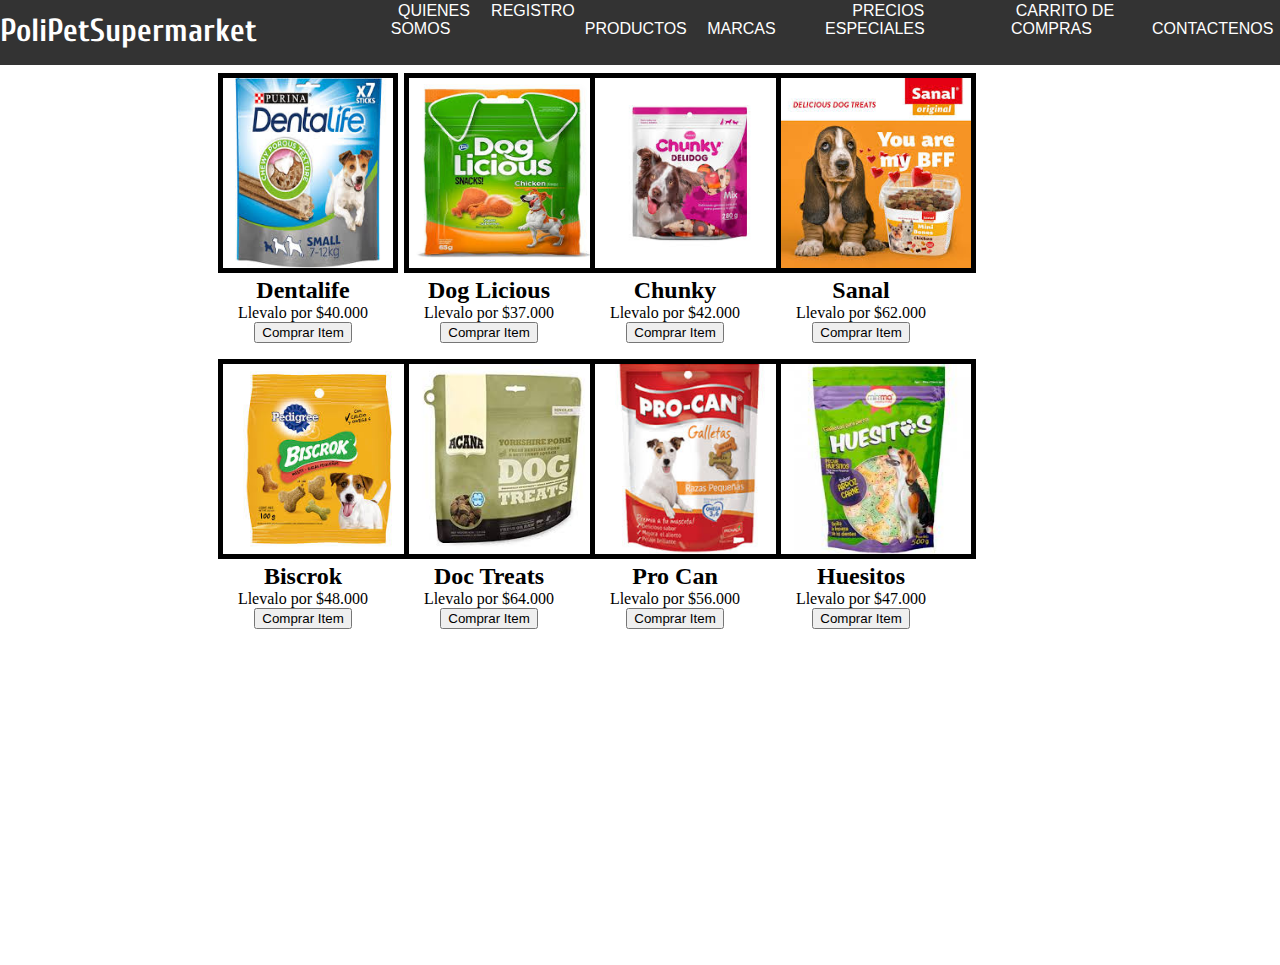
==== MARCAS.html @ 730ae07e "Add files via upload" ====
<!DOCTYPE html>
<html>
<head>
	<meta charset="utf-8">
	<title>PoliPetSupermarket</title>
	<link rel="stylesheet" type="text/css" href="css/estilos.css">
	<link rel="stylesheet" type="text/css" href="css/fontello.css">
	<link href="https://fonts.googleapis.com/css?family=Courgette|Cuprum" rel="stylesheet">
	<script src="./js/main.js"></script>

	<style>

		.fila{

				display: block;
				float: left;
				width: 170px;
				text-align: center;
				float: left;
				margin: 8px;

		}	

	</style>


</head>
<body>
	<!--Cabecera-->
<header>
	<h1 style="text-align: center;">PoliPetSupermarket</h1>
	

	<!--menu-->
	<section class="menu">
	<center>
		<nav>
			<ul>
			<li><a href="INDEX.html"><i class="icon-casa"></i> QUIENES SOMOS</a> </li>
			
			 <li><a href="REGISTRO.html"><i class="icon-lupa"></i> REGISTRO</a> </li>
	          <li><a href="PRODUCTOS.html"><i class="icon-contacto"></i> PRODUCTOS</a> </li>
			  <li><a href="MARCAS.html"><i class="icon-contacto"></i> MARCAS</a> </li>
			  <li><a href="PRECIOS ESPECIALES.html"><i class="icon-contacto"></i> PRECIOS ESPECIALES</a> </li>
			
			
	          <li><a href="carrito.html"><i class="icon-precio"></i>CARRITO DE COMPRAS  <div id="countCarrito" style="color:yellow ;display: inline-block;"></div></a> </li>   
	          <li><a href="contactenos.html"><i class="icon-question"></i>CONTACTENOS</a> </li>
       		</ul>		
   		</nav>
	</center>
    </section>
</header>


<div class="mycontenedor" style="" >

	<!--se realiza la distribucion de las imagenes las cuales se les asigna las dimensiones asi como tambien su individualizacion de cada producto
	su valor comercial y la opcion de compra-->
	
	<center>
	
	
		<div style="width: 860px;height: 100%;">
	
			<div class="fila">
				
				<img src="imagenes/snacks/c1.jpg" align="" border="5" width="180" height="200"> 
				<h2 style="">Dentalife</h2>
				<div style ="">Llevalo por $40.000</div>
				<input type="button" value="Comprar Item" item="dentalife" precio="40000" style="">
		
			</div>
	
			
			<div class="fila">
				
				<img src="imagenes/snacks/c2.jpg" align="" border="5" width="200" height="200"> 
				<h2 style="">Dog Licious</h2>
				<div style="">Llevalo por $37.000</div>
				<input type="button" value="Comprar Item" item="Dog Licious" precio="37000" style="">
		
			</div>
	
			<div class="fila">
				
				<img src="imagenes/snacks/c3.jpg" align="" border="5" width="200" height="200"> 
				<h2 style="">Chunky</h2>
				<div style="">Llevalo por $42.000</div>
				<input type="button" value="Comprar Item" item="Chunky" precio="42000" style="">
		
			</div>
	
			<div class="fila">
				
				<img src="imagenes/snacks/c4.jpg" align="" border="5" width="200" height="200"> 
				<h2 style="">Sanal</h2>
				<div style="">Llevalo por $62.000</div>
				<input type="button" value="Comprar Item" item="Sanal" precio="62000" style="">
		
			</div>
	
		</div>
	
			
		
	</center>
			
			
	<center>
	
	
		<div style="width: 860px;height: 100%;">
	
			<div class="fila">
				
				<img src="imagenes/snacks/c5.jpg" align="" border="5" width="200" height="200"> 
				<h2 style="">Biscrok</h2>
				<div style ="">Llevalo por $48.000</div>
				<input type="button" value="Comprar Item" item="Bigcrok" precio="48000" style="">
		
			</div>
	
			
			<div class="fila">
				
				<img src="imagenes/snacks/c6.jpg" align="" border="5" width="200" height="200"> 
				<h2 style="">Doc Treats </h2>
				<div style="">Llevalo por $64.000</div>
				<input type="button" value="Comprar Item" item="Doc Treats " precio="64000" style="">
		
			</div>
	
			<div class="fila">
				
				<img src="imagenes/snacks/c7.jpg" align="" border="5" width="200" height="200"> 
				<h2 style="">Pro Can</h2>
				<div style="">Llevalo por $56.000</div>
				<input type="button" value="Comprar Item" item="Pro Can" precio="56000" style="">
		
			</div>
	
			<div class="fila">
				
				<img src="imagenes/snacks/c8.jpg" align="" border="5" width="200" height="200"> 
				<h2 style="">Huesitos</h2>
				<div style="">Llevalo por $47.000</div>
				<input type="button" value="Comprar Item" item="Huesitos" precio="47000" style="">
		
			</div>
	
		</div>
	
			
		
	</center>		
			
	
		
		</div>
	

				
	</body>
	</html>
---- css/estilos.css ----
@import url('https://fonts.googleapis.com/css?family=Alegreya|Pacifico|Slabo+27px');

* {
	margin:unset ;
    box-sizing: border-box;
}

body {
    font-family: 'Slabo 10 px', serif;
	overflow: hidden;
}


header {
	z-index: 1000;
	position: absolute;
    width: 100%;
    height: 110px;
    background: #333;
    color: #fff;
}


.mycontenedor {
	z-index: 2000;
	position: absolute;
	top: 65px;
    width: 100%;
    height:100%;
    background: rgb(255, 255, 255);
	overflow: auto;
 
}





.grid-container {
  display: grid;
  grid-template-columns: repeat(auto-fill, minmax(300px, 1fr));
  grid-gap: 1em;
}





h1{
	/*border: 1px solid red;*/
	width: 20%;
	float: left;
	display: inline-block;
	text-align: center;	
    font-family: 'Courgette', cursive;
    font-family: 'Cuprum', sans-serif;
    margin-top: 12px;
}

.menu{
	margin-top: 2px; 
	width: 80%;
	float: left;
	/*border: 3px solid blue;*/

}

nav{
	width: 1080px;
	/*border: 4px solid black;*/
	margin: auto;
}

nav li{
	text-decoration: none;
	/*padding: 0px 0px 0px 20px;*/
	display: table-cell;
	/*border: 3px solid yellow;*/
}

nav ul{
 	display: table;
 	width: 90%;
 	font-family: 'Montserrat', sans-serif;
 }

a{
	text-decoration: none;
	color: white;
}

#informacion{
	background: #333;
	color: #fff;
	text-align: center;
}

#informacion .contenedor{
	display: flex;
	flex-wrap: wrap;
	justify-content: center;
}

.imagenes{
	margin: 20px;
}

.imagenes img{
	width: 180px;
	height: 180px;
	border-radius: 50%;
	border: 7px solid #fff;
}
	
.contenedor{
	height: 700px;
	margin: 0;
}

	#col_izq{
		height: 350px;
		float: left;
		width: 33.3%;
		background-color: #00aaff;
		/*border: 3px solid red;*/
	}

	#col_cen{
		height: 350px;
		float: left;
		width: 33.3%;
		background-color: #00aaff;
		/*border: 3px solid yellow;*/
	}

	#col_der{
		height: 350px;
		float: right;
		width: 33.4%;
		background-color: #00aaff;
		/*border: 3px solid blue;*/
		}

	

h4{
	width: 88%;
	display: inline-block;
	float: left;
	padding: 0px 30px 0px 30px;	
	text-align: center;	
    margin-top: 15px;
    font-size: 30px;
    color: white;
    font-family: 'Roboto', sans-serif;
    /*border: 3px solid green;*/
}

#col_izq li{
	width: 400px;
	padding: 0px 50px 0px 50px;
	text-align: left;
	font-size: 20px;
	color: white;
	/*border: 2px solid orange;*/
}

#col_cen li{
	width: 400px;
	padding: 0px 50px 0px 50px;
	text-align: left;
	font-size: 20px;
	color: white;
	/*border: 2px solid orange;*/

}

#col_der li{
	width: 400px;
	padding: 0px 50px 0px 50px;
	text-align: left;
	font-size: 20px;
	color: white;
	/*border: 2px solid orange;*/
}




*{box-sizing:border-box;}

		.container{
			width:70%;
			max-width:900px;
			padding:32px 64px;
			margin:auto;
		}

		.social{
			/*las imágenes usadas tienen width de 48px*/
			width:48px;
			position:fixed;
			top:50px;
			right:0;
		}

		/* Extra centrado vertical*/

		.social{
			/*border:1px solid #000;*/
			top:50%;
			height:205px;
			/*para poner height 192 deberíamos haber indicado en el reset de estilos font-size:0;*/
			margin-top:-100px;
		}




		footer {
			background-color: black;
			position: absolute;
			bottom: 0;
			width: 100%;
			color: white;
		  }
---- css/fontello.css ----
@font-face {
	
  font-family: 'fontello';
  src: url('../font/fontello.eot?29873402');
  src: url('../font/fontello.eot?29873402#iefix') format('embedded-opentype'),
       url('../font/fontello.woff2?29873402') format('woff2'),
       url('../font/fontello.woff?29873402') format('woff'),
       url('../font/fontello.ttf?29873402') format('truetype'),
       url('../font/fontello.svg?29873402#fontello') format('svg');
  font-weight: normal;
  font-style: normal;
}
/* Chrome hack: SVG is rendered more smooth in Windozze. 100% magic, uncomment if you need it. */
/* Note, that will break hinting! In other OS-es font will be not as sharp as it could be */
/*
@media screen and (-webkit-min-device-pixel-ratio:0) {
  @font-face {
    font-family: 'fontello';
    src: url('../font/fontello.svg?29873402#fontello') format('svg');
  }
}
*/
 
 [class^="icon-"]:before, [class*=" icon-"]:before {
  font-family: "fontello";
  font-style: normal;
  font-weight: normal;
  speak: none;
 
  display: inline-block;
  text-decoration: inherit;
  width: 1em;
  margin-right: .2em;
  text-align: center;
  /* opacity: .8; */
  
 
  /* For safety - reset parent styles, that can break glyph codes*/
  font-variant: normal;
  text-transform: none;
 
  /* fix buttons height, for twitter bootstrap */
  line-height: 1em;
 
  /* Animation center compensation - margins should be symmetric */
  /* remove if not needed */
  margin-left: .2em;
 
  /* you can be more comfortable with increased icons size */
  /* font-size: 120%; */
 
  /* Font smoothing. That was taken from TWBS */
  -webkit-font-smoothing: antialiased;
  -moz-osx-font-smoothing: grayscale;
 
  /* Uncomment for 3D effect */
  /* text-shadow: 1px 1px 1px rgba(127, 127, 127, 0.3); */
}
 
.icon-contacto:before { content: '\e800'; } /* '' */
.icon-imagen:before { content: '\e801'; } /* '' */
.icon-question:before { content: '\e802'; } /* '' */
.icon-casa:before { content: '\e840'; } /* '' */
.icon-precio:before { content: '\f155'; } /* '' */
.icon-Bar:before { content: '\e800'; } /* '' */
.icon-piscina:before { content: '\e801'; } /* '' */
.icon-tarjeta:before { content: '\e802'; } /* '' */
.icon-masajes:before { content: '\e803'; } /* '' */
.icon-buffet:before { content: '\e815'; } /* '' */
.icon-lavanderia:before { content: '\f035'; } /* '' */
.icon-cafeteria:before { content: '\f0f4'; } /* '' */
.icon-restaurante:before { content: '\f0f5'; } /* '' */
.icon-parqueadero:before { content: '\f0f7'; } /* '' */
.icon-wifi:before { content: '\f1eb'; } /* '' */
.icon-regalos:before { content: '\f290'; } /* '' */
.icon-sauna:before { content: '\f2c8'; } /* '' */
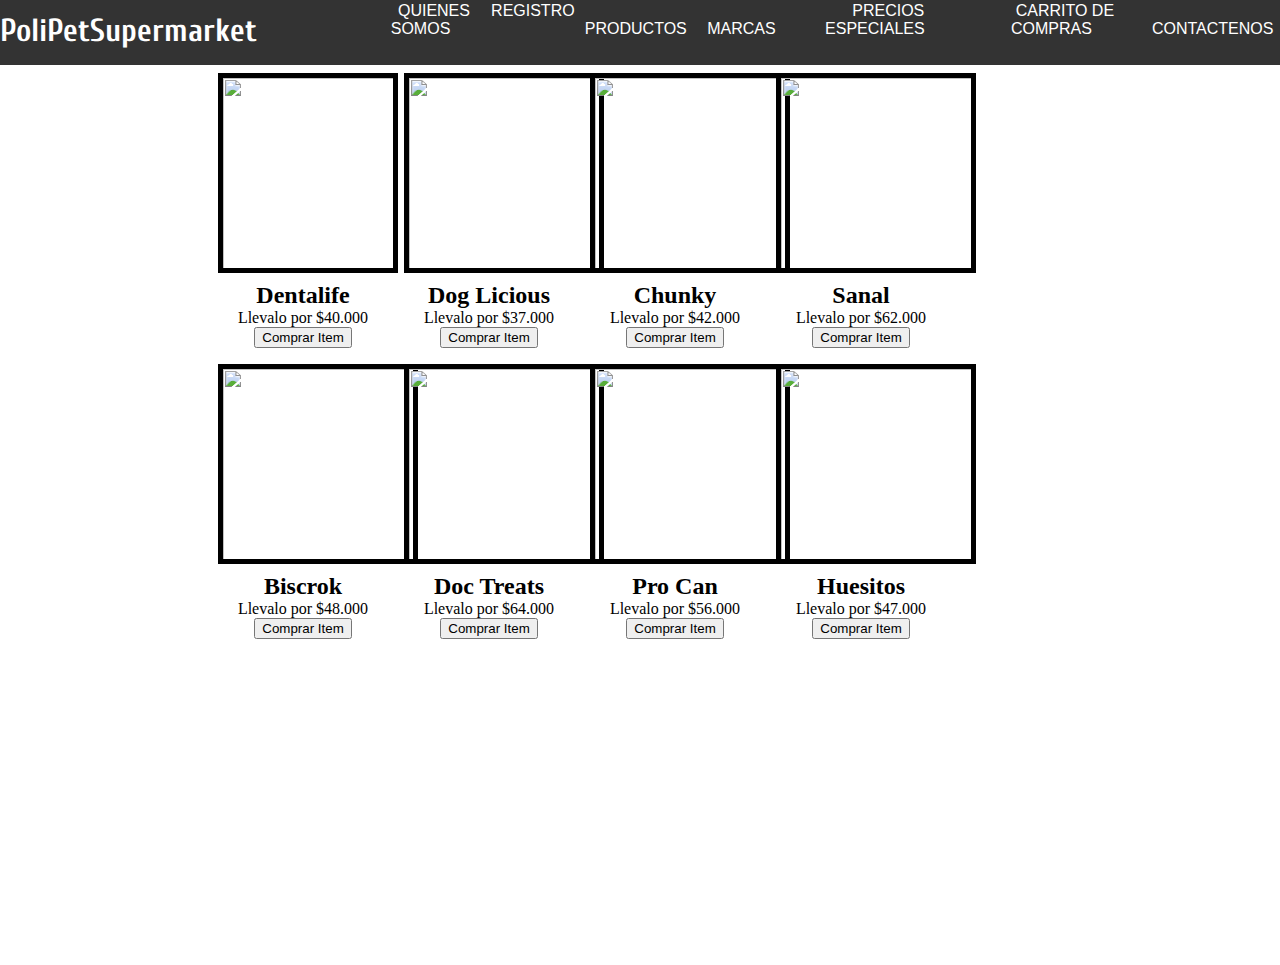
==== commit 5baa67b1: "ajuste consumo contenedor" ====
--- a/MARCAS.html
+++ b/MARCAS.html
@@ -65,7 +65,7 @@
 	
 			<div class="fila">
 				
-				<img src="imagenes/snacks/c1.jpg" align="" border="5" width="180" height="200"> 
+				<img src="http://localhost:8081/images/snacks/c1.jpg" align="" border="5" width="180" height="200"> 
 				<h2 style="">Dentalife</h2>
 				<div style ="">Llevalo por $40.000</div>
 				<input type="button" value="Comprar Item" item="dentalife" precio="40000" style="">
@@ -75,7 +75,7 @@
 			
 			<div class="fila">
 				
-				<img src="imagenes/snacks/c2.jpg" align="" border="5" width="200" height="200"> 
+				<img src="http://localhost:8081/images/snacks/c2.jpg" align="" border="5" width="200" height="200"> 
 				<h2 style="">Dog Licious</h2>
 				<div style="">Llevalo por $37.000</div>
 				<input type="button" value="Comprar Item" item="Dog Licious" precio="37000" style="">
@@ -84,7 +84,7 @@
 	
 			<div class="fila">
 				
-				<img src="imagenes/snacks/c3.jpg" align="" border="5" width="200" height="200"> 
+				<img src="http://localhost:8081/images/snacks/c3.jpg" align="" border="5" width="200" height="200"> 
 				<h2 style="">Chunky</h2>
 				<div style="">Llevalo por $42.000</div>
 				<input type="button" value="Comprar Item" item="Chunky" precio="42000" style="">
@@ -93,7 +93,7 @@
 	
 			<div class="fila">
 				
-				<img src="imagenes/snacks/c4.jpg" align="" border="5" width="200" height="200"> 
+				<img src="http://localhost:8081/images/snacks/c4.jpg" align="" border="5" width="200" height="200"> 
 				<h2 style="">Sanal</h2>
 				<div style="">Llevalo por $62.000</div>
 				<input type="button" value="Comprar Item" item="Sanal" precio="62000" style="">
@@ -114,7 +114,7 @@
 	
 			<div class="fila">
 				
-				<img src="imagenes/snacks/c5.jpg" align="" border="5" width="200" height="200"> 
+				<img src="http://localhost:8081/images/snacks/c5.jpg" align="" border="5" width="200" height="200"> 
 				<h2 style="">Biscrok</h2>
 				<div style ="">Llevalo por $48.000</div>
 				<input type="button" value="Comprar Item" item="Bigcrok" precio="48000" style="">
@@ -124,7 +124,7 @@
 			
 			<div class="fila">
 				
-				<img src="imagenes/snacks/c6.jpg" align="" border="5" width="200" height="200"> 
+				<img src="http://localhost:8081/images/snacks/c6.jpg" align="" border="5" width="200" height="200"> 
 				<h2 style="">Doc Treats </h2>
 				<div style="">Llevalo por $64.000</div>
 				<input type="button" value="Comprar Item" item="Doc Treats " precio="64000" style="">
@@ -133,7 +133,7 @@
 	
 			<div class="fila">
 				
-				<img src="imagenes/snacks/c7.jpg" align="" border="5" width="200" height="200"> 
+				<img src="http://localhost:8081/images/snacks/c7.jpg" align="" border="5" width="200" height="200"> 
 				<h2 style="">Pro Can</h2>
 				<div style="">Llevalo por $56.000</div>
 				<input type="button" value="Comprar Item" item="Pro Can" precio="56000" style="">
@@ -142,7 +142,7 @@
 	
 			<div class="fila">
 				
-				<img src="imagenes/snacks/c8.jpg" align="" border="5" width="200" height="200"> 
+				<img src="http://localhost:8081/images/snacks/c8.jpg" align="" border="5" width="200" height="200"> 
 				<h2 style="">Huesitos</h2>
 				<div style="">Llevalo por $47.000</div>
 				<input type="button" value="Comprar Item" item="Huesitos" precio="47000" style="">
